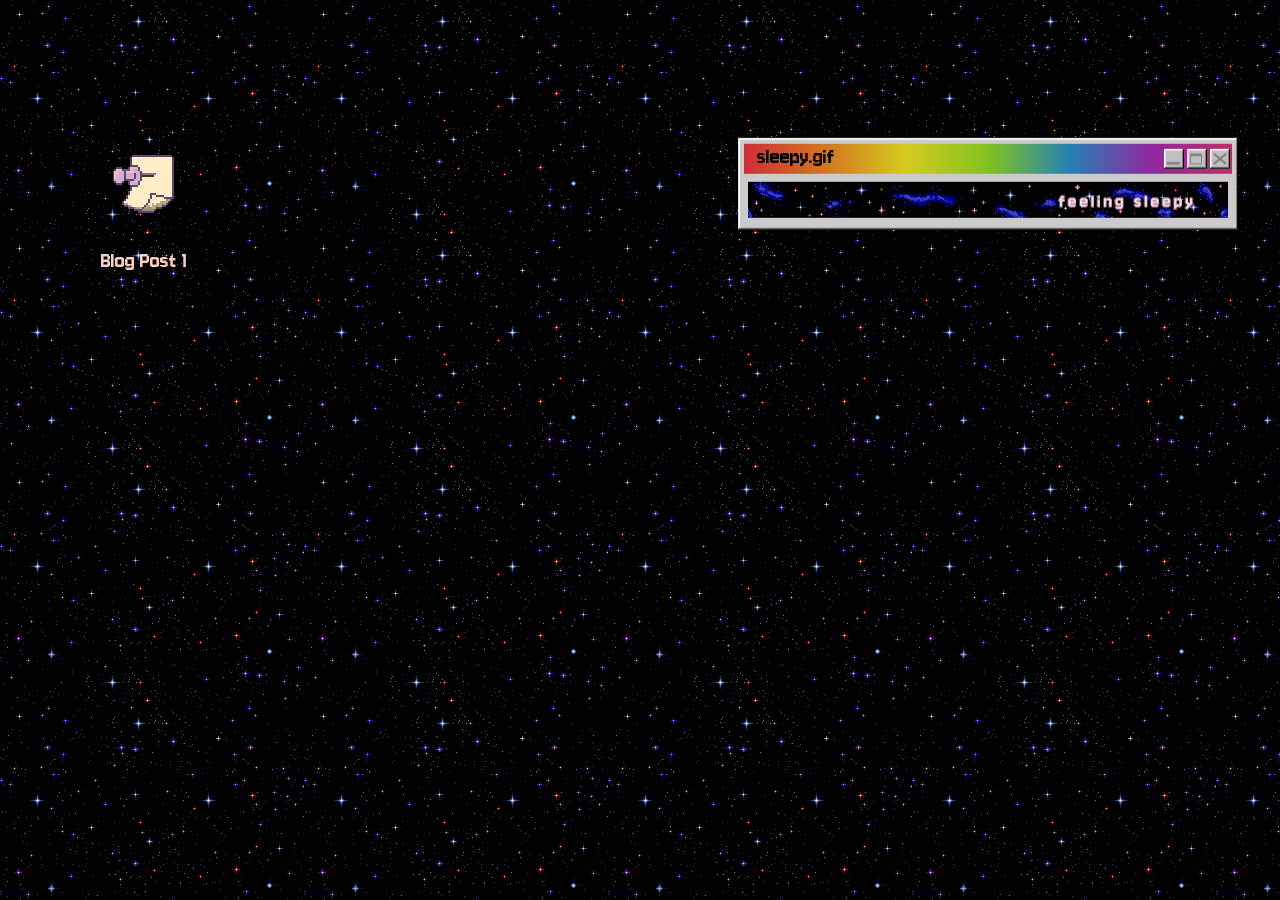
==== index.html @ 451e9b02 "First Upload" ====
<!DOCTYPE html>
<html lang="en">
<head>
  <title>༚✧༚ Portfolio.site ༚✧༚</title>
  <link rel="preconnect" href="https://fonts.googleapis.com">
  <link rel="preconnect" href="https://fonts.gstatic.com" crossorigin>
  <link href="https://fonts.googleapis.com/css2?family=Jersey+10&display=swap" rel="stylesheet">
  <meta name="viewport" content="width=device-width, initial-scale=1.0">
  <link rel="stylesheet" href="css/style.css">
  <style>
 html, body {
    overflow: hidden;
 }
</style>

<!--Trail-->

<script type="text/javascript">
  
  // <![CDATA[
  var colour="random"; // in addition to "random" can be set to any valid colour eg "#f0f" or "red"
  var sparkles=50;
  
  /****************************
  *  Tinkerbell Magic Sparkle *
  *(c)2005-13 mf2fm web-design*
  *  http://www.mf2fm.com/rv  *
  * DON'T EDIT BELOW THIS BOX *
  ****************************/
  var x=ox=400;
  var y=oy=300;
  var swide=800;
  var shigh=600;
  var sleft=sdown=0;
  var tiny=new Array();
  var star=new Array();
  var starv=new Array();
  var starx=new Array();
  var stary=new Array();
  var tinyx=new Array();
  var tinyy=new Array();
  var tinyv=new Array();
  
  window.onload=function() { if (document.getElementById) {
    var i, rats, rlef, rdow;
    for (var i=0; i<sparkles; i++) {
      var rats=createDiv(3, 3);
      rats.style.visibility="hidden";
      rats.style.zIndex="999";
      document.body.appendChild(tiny[i]=rats);
      starv[i]=0;
      tinyv[i]=0;
      var rats=createDiv(5, 5);
      rats.style.backgroundColor="transparent";
      rats.style.visibility="hidden";
      rats.style.zIndex="999";
      var rlef=createDiv(1, 5);
      var rdow=createDiv(5, 1);
      rats.appendChild(rlef);
      rats.appendChild(rdow);
      rlef.style.top="2px";
      rlef.style.left="0px";
      rdow.style.top="0px";
      rdow.style.left="2px";
      document.body.appendChild(star[i]=rats);
    }
    set_width();
    sparkle();
  }}
  
  function sparkle() {
    var c;
    if (Math.abs(x-ox)>1 || Math.abs(y-oy)>1) {
      ox=x;
      oy=y;
      for (c=0; c<sparkles; c++) if (!starv[c]) {
        star[c].style.left=(starx[c]=x)+"px";
        star[c].style.top=(stary[c]=y+1)+"px";
        star[c].style.clip="rect(0px, 5px, 5px, 0px)";
        star[c].childNodes[0].style.backgroundColor=star[c].childNodes[1].style.backgroundColor=(colour=="random")?newColour():colour;
        star[c].style.visibility="visible";
        starv[c]=50;
        break;
      }
    }
    for (c=0; c<sparkles; c++) {
      if (starv[c]) update_star(c);
      if (tinyv[c]) update_tiny(c);
    }
    setTimeout("sparkle()", 40);
  }
  
  function update_star(i) {
    if (--starv[i]==25) star[i].style.clip="rect(1px, 4px, 4px, 1px)";
    if (starv[i]) {
      stary[i]+=1+Math.random()*3;
      starx[i]+=(i%5-2)/5;
      if (stary[i]<shigh+sdown) {
        star[i].style.top=stary[i]+"px";
        star[i].style.left=starx[i]+"px";
      }
      else {
        star[i].style.visibility="hidden";
        starv[i]=0;
        return;
      }
    }
    else {
      tinyv[i]=50;
      tiny[i].style.top=(tinyy[i]=stary[i])+"px";
      tiny[i].style.left=(tinyx[i]=starx[i])+"px";
      tiny[i].style.width="2px";
      tiny[i].style.height="2px";
      tiny[i].style.backgroundColor=star[i].childNodes[0].style.backgroundColor;
      star[i].style.visibility="hidden";
      tiny[i].style.visibility="visible"
    }
  }
  
  function update_tiny(i) {
    if (--tinyv[i]==25) {
      tiny[i].style.width="1px";
      tiny[i].style.height="1px";
    }
    if (tinyv[i]) {
      tinyy[i]+=1+Math.random()*3;
      tinyx[i]+=(i%5-2)/5;
      if (tinyy[i]<shigh+sdown) {
        tiny[i].style.top=tinyy[i]+"px";
        tiny[i].style.left=tinyx[i]+"px";
      }
      else {
        tiny[i].style.visibility="hidden";
        tinyv[i]=0;
        return;
      }
    }
    else tiny[i].style.visibility="hidden";
  }
  
  document.onmousemove=mouse;
  function mouse(e) {
    if (e) {
      y=e.pageY;
      x=e.pageX;
    }
    else {
      set_scroll();
      y=event.y+sdown;
      x=event.x+sleft;
    }
  }
  
  window.onscroll=set_scroll;
  function set_scroll() {
    if (typeof(self.pageYOffset)=='number') {
      sdown=self.pageYOffset;
      sleft=self.pageXOffset;
    }
    else if (document.body && (document.body.scrollTop || document.body.scrollLeft)) {
      sdown=document.body.scrollTop;
      sleft=document.body.scrollLeft;
    }
    else if (document.documentElement && (document.documentElement.scrollTop || document.documentElement.scrollLeft)) {
      sleft=document.documentElement.scrollLeft;
      sdown=document.documentElement.scrollTop;
    }
    else {
      sdown=0;
      sleft=0;
    }
  }
  
  window.onresize=set_width;
  function set_width() {
    var sw_min=999999;
    var sh_min=999999;
    if (document.documentElement && document.documentElement.clientWidth) {
      if (document.documentElement.clientWidth>0) sw_min=document.documentElement.clientWidth;
      if (document.documentElement.clientHeight>0) sh_min=document.documentElement.clientHeight;
    }
    if (typeof(self.innerWidth)=='number' && self.innerWidth) {
      if (self.innerWidth>0 && self.innerWidth<sw_min) sw_min=self.innerWidth;
      if (self.innerHeight>0 && self.innerHeight<sh_min) sh_min=self.innerHeight;
    }
    if (document.body.clientWidth) {
      if (document.body.clientWidth>0 && document.body.clientWidth<sw_min) sw_min=document.body.clientWidth;
      if (document.body.clientHeight>0 && document.body.clientHeight<sh_min) sh_min=document.body.clientHeight;
    }
    if (sw_min==999999 || sh_min==999999) {
      sw_min=800;
      sh_min=600;
    }
    swide=sw_min;
    shigh=sh_min;
  }
  
  function createDiv(height, width) {
    var div=document.createElement("div");
    div.style.position="absolute";
    div.style.height=height+"px";
    div.style.width=width+"px";
    div.style.overflow="hidden";
    return (div);
  }
  
  function newColour() {
    var c=new Array();
    c[0]=255;
    c[1]=Math.floor(Math.random()*256);
    c[2]=Math.floor(Math.random()*(256-c[1]/2));
    c.sort(function(){return (0.5 - Math.random());});
    return ("rgb("+c[0]+", "+c[1]+", "+c[2]+")");
  }


  // ]]>
  </script>


</head>

  <body>
    <div class="Dad">

      <figure class="Folder1">
          <img src="images/Icons/IconText1.png" alt="" onclick="openPopup('popup')">
          <figcaption>Blog Post 1
          </figcaption>
       </figure>
<!--
        <figure class="Folder2">
          <img src="images/Icons/IconText1.png" alt="" onclick="openPopup('popup2')">
          <figcaption>Blog Post 2
          </figcaption>
       </figure>
  </div>
-->
  <div class="window" style="left: 3%; top: 147px">
    <div class="title-bar">
      <div class="title-bar-text">sleepy.gif</div>
      <div class="title-bar-controls">
        <button aria-label="Minimize"></button>
        <button aria-label="Maximize"></button>
        <button aria-label="Close"></button>
      </div>
    </div>
    <div class="window-body">
      <div class="mySlides" style="display:block">
        <img src="images/SleepyGif1.gif" alt="">
      </div>
    </div>
  </div>

  <div class="popup" id="popup">
    <div class="title-bar-pop"> 
      <div class="title-bar-text-pop">Blog Post Aug 24</div>
      <div class="title-bar-controls-pop">
        <button aria-label="Minimize-pop"></button>
        <button aria-label="Maximize-pop" ></button>
        <button aria-label="Close-pop" onclick="closePopup('popup')" ></button>
      </div>
    </div>
      <div class="popup-window-body">
        <h1 style="color: #6e4749; text-align: center;">August 24 Blog</h1>
        <h3 style="padding: 15px;">
        
        </h3>
     </div>
    </div>

    <div class="popup" id="popup2">
    <div class="title-bar-pop"> 
      <div class="title-bar-text-pop">Blog 2 placeholder</div>
      <div class="title-bar-controls-pop">
        <button aria-label="Minimize-pop"></button>
        <button aria-label="Maximize-pop" ></button>
        <button aria-label="Close-pop" onclick="closePopup('popup2')" ></button>
      </div>
    </div>
      <div class="popup-window-body">
        <h1 style="color: #6e4749; text-align: center;">Blog 2</h1>
        <h3 style="padding: 15px;">
          placeholder
        </h3>
     </div>
    </div>

  <script>
    function openPopup(id) {
        document.getElementById(id).style.display = "flex";
    }
    function closePopup(id) {
        document.getElementById(id).style.display = "none";
    }
  
    document.addEventListener("keydown", function(event) {
              if (event.key === "Escape") {
                  document.querySelectorAll(".popup").forEach(popup => {
                      popup.style.display = "none";
                  });
              }
          });
          document.addEventListener("keydown", function(event) {
            if (event.key === "Escape") {
                document.querySelectorAll(".popup").forEach(popup => {
                    closePopup(popup.id);
                });
            }
        });



  </script>
  </body>
</html>
---- css/style.css ----
html{
    cursor: url("../images/CursorStawberry1.png"), auto;
    height: 100%;
  }

  :any-link{
    cursor: url("../images/CursorStawberry1.png"), auto;
  }

  * {
    scrollbar-width:thin;
    scrollbar-color: #424242  #8a8a8a;
    box-sizing: border-box;
  }

html, body{
  width: 100%;
  height: 100%;
  margin: 0;
  padding: 0;
  overflow-y: hidden;
  overflow-x: hidden;
}

  body{
    background-image: url("../images/stars2.gif");
    background-size:auto;
    font-family: "Jersey 10";
  }

  button{
    cursor: url("../images/CursorStawberry1.png"), auto;
  }

  a{
    text-decoration: none;
    color: inherit;
  }

  .Dad{
    position: relative;
  }

 .PlatesBox{
  top: 16em;
  left: 81.5em;
  position: absolute;
  display: inline-grid;
  grid-template-columns: 180px 180px 180px;
  grid-template-rows: 30px;
 }

 .PlatesBox > div{
  text-align: center;
 }

  figure{
    display: inline-block;
    margin: 20px;
    font-size: larger;
  }

  figure img{
    vertical-align: top;
    cursor: url("../images/CursorStawberry1.png"), auto;
  }
  figure figcaption{
    text-align: center;
    font-size:1.5rem;
  }
  .Folder1{
    position: absolute;
    top: 100px;
    left: 60px;
    color: #facdbe;

  }
  .Folder2{
    position: absolute;
    top: 250px;
    left: 60px;
    color: #facdbe;

  }
  .Folder3{
    position: absolute;
    top: 400px;
    left: 60px;
    color: #facdbe;

  }
  .Folder4{
    position: absolute;
    top: 550px;
    left: 60px;
    color: #facdbe;

  }
  .Folder5{
    position: absolute;
    top: 400px;
    left: 60px;
    color: #facdbe;
  }

  .Decor{
    position: absolute;
    top: 20px;
    left: 1500px;
    z-index: 999;
  }

  .window{
    background: rgb(204, 203, 203);
   box-shadow: inset -1px -1px #0a0a0a, inset 1px 1px #dfdfdf, inset -2px -2px grey, inset 2px 2px #fff;
    padding: 3px;
    position: absolute;
    width: 500px;
   z-index: 99;
    top: 50%;
    left: 50%;
    transform: translate(250%, -10%);
  }
  
  .mySlides{
  text-align: center;
  padding-top: 5px;
  padding-bottom: 5px;
}

  .title-bar{
    align-items: center;
     background: linear-gradient(to right, #ce2e37, #d2771e, #d4cb1f, #81c220, #2582b5, #8f289f, #bd2f68);
     background-color: rgba(0, 0, 0, 0);
     background-position-x: 0%;
     background-position-y: 0%;
     background-repeat: repeat;
     background-attachment: scroll;
     background-image: linear-gradient(to right, rgb(206, 46, 55), rgb(210, 119, 30), rgb(212, 203, 31), rgb(129, 194, 32), rgb(37, 130, 181), rgb(143, 40, 159), rgb(189, 47, 104));
      background-size: auto;
      background-origin: padding-box;
     background-clip: border-box;
    display: flex;
    justify-content: space-between;
    padding-top: 3px;
    padding-right: 2px;
    padding-bottom: 9px;
    padding-left: 3px;
    margin-top: 3px;
    margin-right: 3px;
    margin-bottom: 3px;
    margin-left: 3px;
    height: 30px;
    position: relative;
    z-index: 5;
  }
  .title-bar-text{
    padding-left: 10px;
    font-size: 1.5em;
  }

  .title-bar-controls button{
    margin-top: 8px;
    border: none;
   border-radius: 0;
   box-sizing: border-box;
   color: transparent;
   min-height: 20px;
   min-width: 20px;
   text-shadow: 0 0 #222;
   background: silver;
    box-shadow: inset -1px -1px #0a0a0a, inset 1px 1px #fff, inset -2px -2px grey, inset 2px 2px #dfdfdf;
  }
  .title-bar-controls button[aria-label="Minimize"]{
    background-image: url(../images/IconMinimizeGray.png);
    width: 6px;
    height: 2px;
    background-position-x: left 3px;
    background-position-y: bottom 4px;
    background-repeat: no-repeat;
}
.title-bar-controls button[aria-label="Maximize"]{
    background-image: url(../images/IconMaximizeGray.png);
    width: 6px;
    height: 2px;
    background-position-x: left 4px;
    background-position-y: bottom 4px;
    background-repeat: no-repeat;
}
.title-bar-controls button[aria-label="Close"]{
    background-image: url(../images/IconCloseGray.png);
    width: 6px;
    height: 2px;
    background-position-x: left 3px;
    background-position-y: bottom 4px;
    background-repeat: no-repeat;
}

.window-body{
  position: relative;
  z-index: 99;
}

.title-bar-text-pop{
    padding-left: 10px;
    font-size: 1.5em;
  }

  .title-bar-controls-pop button[aria-label="Close-pop"]{
    background-image: url(../images/IconClose-02.png);
    width: 6px;
    height: 2px;
    background-position-x: left 3px;
    background-position-y: bottom 4px;
    background-repeat: no-repeat;
  }

  .title-bar-controls-pop button[aria-label="Maximize-pop"]{
    background-image: url(../images/IconMaximizeGray.png);
    width: 6px;
    height: 2px;
    background-position-x: left 4px;
    background-position-y: bottom 4px;
    background-repeat: no-repeat;
  }

  .title-bar-controls-pop button[aria-label="Minimize-pop"]{
    background-image: url(../images/IconMinimizeGray.png);
    width: 6px;
    height: 2px;
    background-position-x: left 3px;
    background-position-y: bottom 4px;
    background-repeat: no-repeat;
  }

  .title-bar-pop{
    align-items: center;
     background: linear-gradient(to right, #ce2e37, #d2771e, #d4cb1f, #81c220, #2582b5, #8f289f, #bd2f68);
     background-color: rgba(0, 0, 0, 0);
     background-position-x: 0%;
     background-position-y: 0%;
     background-repeat: repeat;
     background-attachment: scroll;
     background-image: linear-gradient(to right, rgb(206, 46, 55), rgb(210, 119, 30), rgb(212, 203, 31), rgb(129, 194, 32), rgb(37, 130, 181), rgb(143, 40, 159), rgb(189, 47, 104));
      background-size: auto;
      background-origin: padding-box;
     background-clip: border-box;
    display: flex;
    justify-content: space-between;
    padding-top: 3px;
    padding-right: 2px;
    padding-bottom: 9px;
    padding-left: 3px;
    margin-top: 3px;
    margin-right: 3px;
    margin-bottom: 3px;
    margin-left: 3px;
    height: 30px;
    position: relative;
    z-index: 5;
    width: 99%;
  }

  .title-bar-controls-pop button{
    margin-top: 8px;
    border: none;
   border-radius: 0;
   box-sizing: border-box;
   color: transparent;
   min-height: 20px;
   min-width: 20px;
   text-shadow: 0 0 #222;
   background: silver;
    box-shadow: inset -1px -1px #0a0a0a, inset 1px 1px #fff, inset -2px -2px grey, inset 2px 2px #dfdfdf;
  }

  .title-bar-controls-pop button[aria-label="Close-pop"]:hover{
    background-image: url(../images/IconClose-02.png);
    width: 6px;
    height: 2px;
    background-position-x: left 3px;
    background-position-y: bottom 4px;
    background-repeat: no-repeat;
    background-color: gray;
  }

  .popup {
    background: rgb(204, 203, 203);
    box-shadow: inset -1px -1px #0a0a0a, inset 1px 1px #dfdfdf, inset -2px -2px grey, inset 2px 2px #fff;
    padding: 3px;
    display: none;
    position: fixed;
    top: 0;
    left: 0;
    width: 40%;
    height: 50%;
    justify-content: center;
    align-items: center;
    flex-direction: column;
    top: 50%;
    left: 50%;
    transform: translate(-70%, -50%);
    z-index: 100;
  }

 .popup-window-body {
    font-family: Arial, sans-serif;
    font-size: medium;
    max-width: 95%;
    max-height: 100%;
   overflow-y: auto;
   padding: 10px;
   }

 .popup-window-body img{
  position: relative;
 }

 .popup img {
  float: left;
    margin: 15px ;
  }

@media only screen and (max-width: 1850px){
  .PlatesBox{
   top: 16em;
    left: 1200px;
   position: absolute;
   display: inline-grid;
   grid-template-columns: 180px 180px 180px;
   grid-template-rows: 30px;}
  .Decor{
    position: absolute;
    top: 20px;
    left: 1360px;
    z-index: 999; }
 .window{
    background: rgb(204, 203, 203);
   box-shadow: inset -1px -1px #0a0a0a, inset 1px 1px #dfdfdf, inset -2px -2px grey, inset 2px 2px #fff;
    padding: 3px;
    position: absolute;
    width: 500px;
   z-index: 99;
    top: 50%;
    left: 50%;
    transform: translate(1165px, -10%);
  }

}

@media only screen and (max-width: 1720px){
  .Folder1{
    top: 100px;
    left: 60px;}
  .Folder2{
    top: 250px;
    left: 60px;}
  .Folder3{
    top: 400px;
    left: 60px;}
  .Folder4{
    top: 100px;
    left: 230px;}
  .Folder5{
    top: 250px;
    left: 230px;}
  .PlatesBox{
   top: 16em;
    left: 933px;}
  .Decor{
    top: 20px;
    left: 1100px;}
 .window{
    padding: 3px;
    width: 500px;
   z-index: 99;
    top: 50%;
    left: 50%;
    transform: translate(900px, -10%);}
}

@media only screen and (max-width: 1450px){
  .PlatesBox{
   top: 16em;
    left: 723px;}
  .Decor{
    top: 20px;
    left: 900px;}
 .window{
    padding: 3px;
    width: 500px;
   z-index: 99;
    top: 50%;
    left: 50%;
    transform: translate(700px, -10%);}
}

@supports (-webkit-appearance:none){
  .title-bar-controls button[aria-label="Minimize"]{
    background-image: url(../images/IconMinimizeGray.png) no-repeat;
    background-position: left 2px bottom 4px;}

    .title-bar-controls button[aria-label="Maximize"]{
    background-image: url(../images/IconMaximizeGray.png) no-repeat;
    background-position: left 3px bottom 4px;}

.title-bar-controls button[aria-label="Close"]{
    background-image: url(../images/IconCloseGray.png) no-repeat;
    background-position: left 3px bottom 4px;}

.title-bar-controls-pop button[aria-label="Close-pop"]{
  background-image: url(../images/IconCloseGray.png) no-repeat;
  background-position: left 3px bottom 4px;}

  .title-bar-controls-pop button[aria-label="Maximize-pop"]{
    background-image: url(../images/IconMaximizeGray.png) no-repeat;
    background-position: left 3px bottom 4px;}

  .title-bar-controls-pop button[aria-label="Minimize-pop"]{
    background-image: url(../images/IconMinimizeGray.png) no-repeat;
    background-position: left 2px bottom 4px;
    width: 6px;
    height: 2px;
  }
}
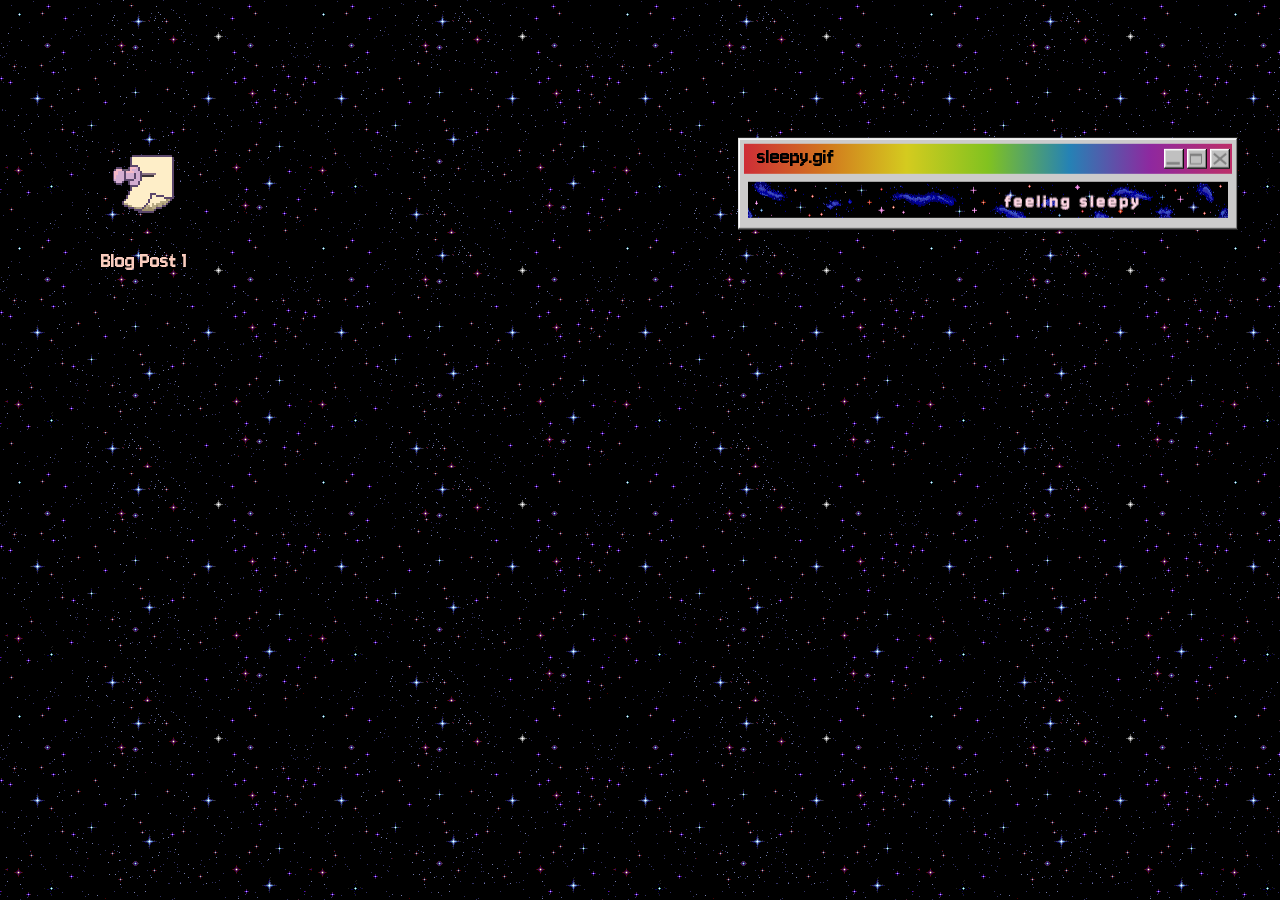
==== commit 7b81b5bd: "blog 1" ====
--- a/index.html
+++ b/index.html
@@ -1,7 +1,7 @@
 <!DOCTYPE html>
 <html lang="en">
 <head>
-  <title>༚✧༚ Portfolio.site ༚✧༚</title>
+  <title>༚✧༚ Art 108.blog ༚✧༚</title>
   <link rel="preconnect" href="https://fonts.googleapis.com">
   <link rel="preconnect" href="https://fonts.gstatic.com" crossorigin>
   <link href="https://fonts.googleapis.com/css2?family=Jersey+10&display=swap" rel="stylesheet">
@@ -262,9 +262,15 @@
       </div>
     </div>
       <div class="popup-window-body">
-        <h1 style="color: #6e4749; text-align: center;">August 24 Blog</h1>
+        <h1 style="color: #6e4749; text-align: center;">August 24 Blog
+          <br> Out Run 1986
+        </h1>
         <h3 style="padding: 15px;">
-        
+        When I was playing I pretty quickly realized that this game deceptively has a brake, but I always felt that slowing down pretty much at all guaranteed you would fail the first part of the race. The way depth was portrayed in this game made it rather difficult to plan ahead since I was going so fast and the horizon was not that far down the road. Another layer of difficulty was added when you would go up hills as the horizon would almost entirely disappear leaving you with nothing but the lane lines to guide you. Overall I do believe that the player was meant to primarily use the lane lines for steering since the environment and way of rendering depth made it very difficult to see ahead. 
+        <img src="images/crash.png" alt="">
+        <br>
+          Obviously I believe that the controls would be easier to use and understand if this were to be played on the original hardware, especially because the original hardware comes with pedals and a steering wheel. I think the experience of this game is worsened by emulation solely because it was intended to be played with completely different controls. What I found really fascinating about the game is that there are several endings and you can select which song would play in the background of the race. 
+          <img src="images/Out_Run.jpg" alt="">
         </h3>
      </div>
     </div>
--- a/css/style.css
+++ b/css/style.css
@@ -294,7 +294,7 @@
     top: 0;
     left: 0;
     width: 40%;
-    height: 50%;
+    height: 85%;
     justify-content: center;
     align-items: center;
     flex-direction: column;
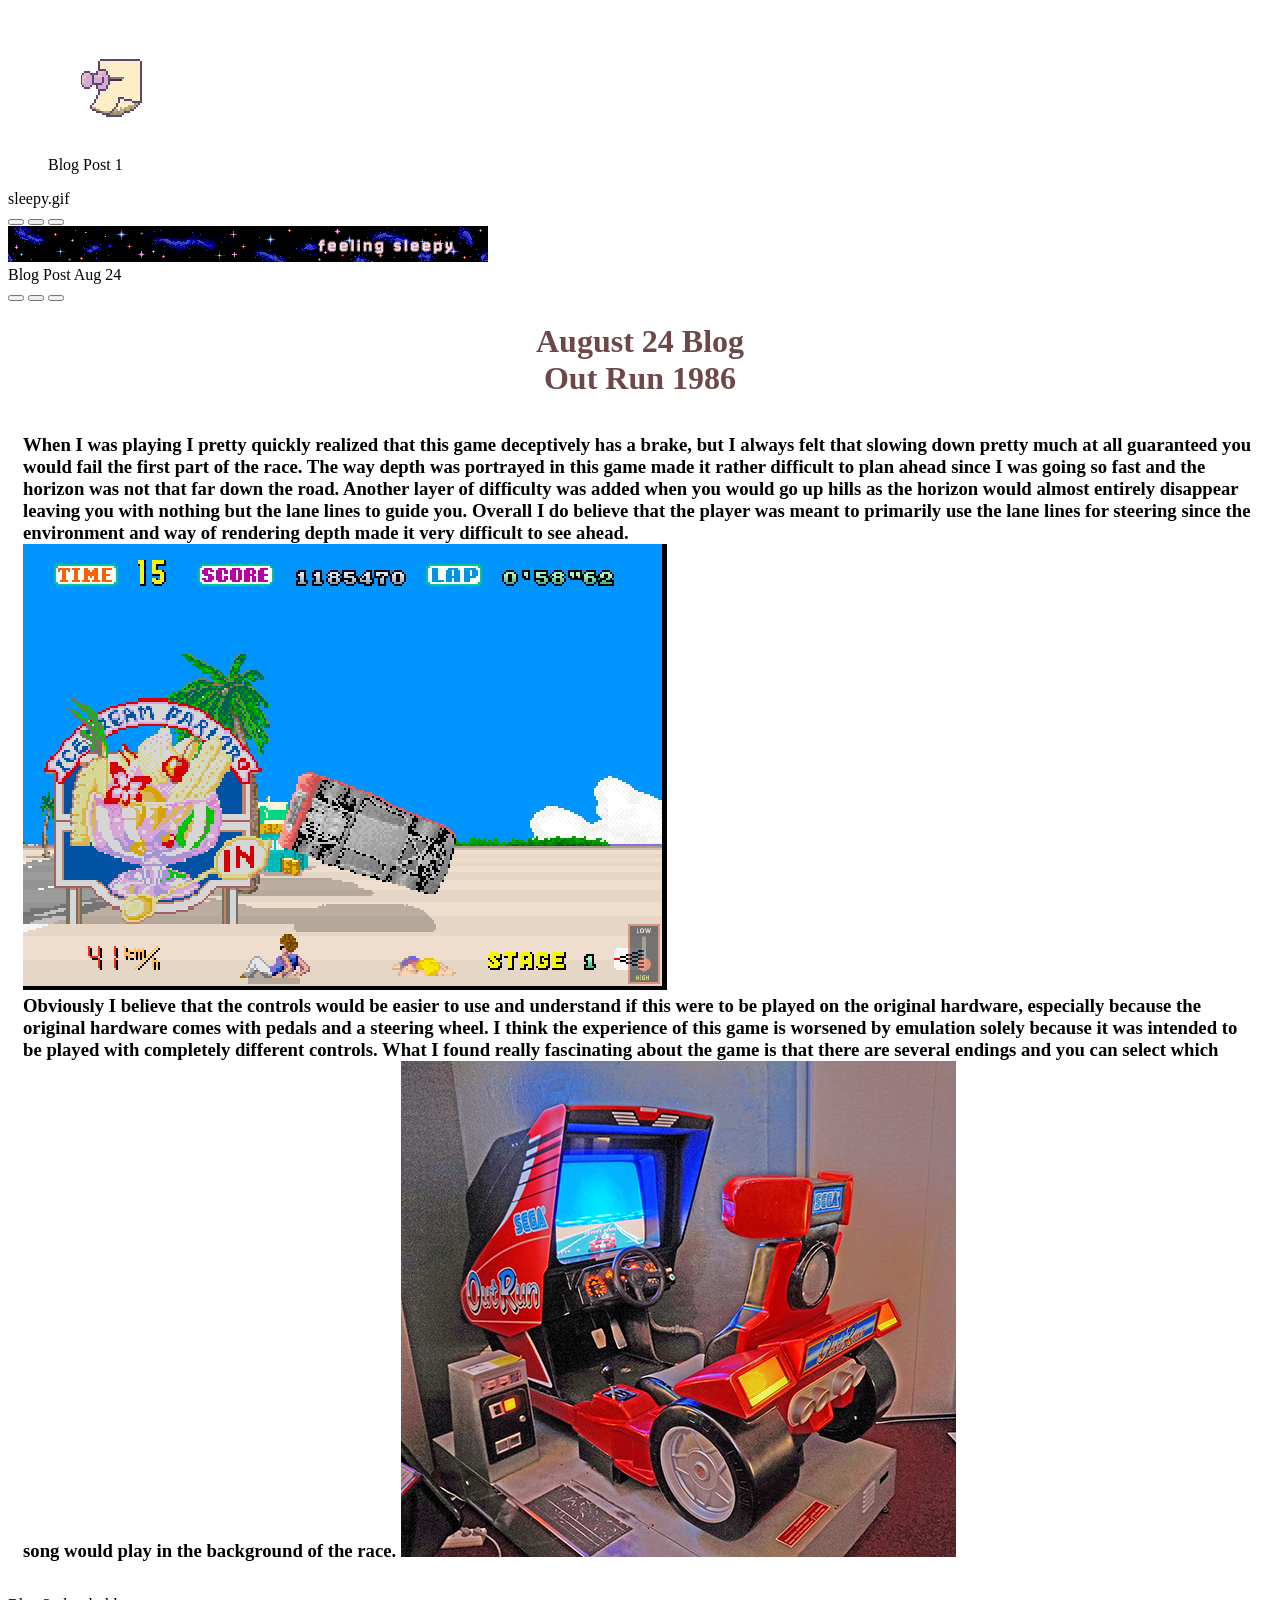
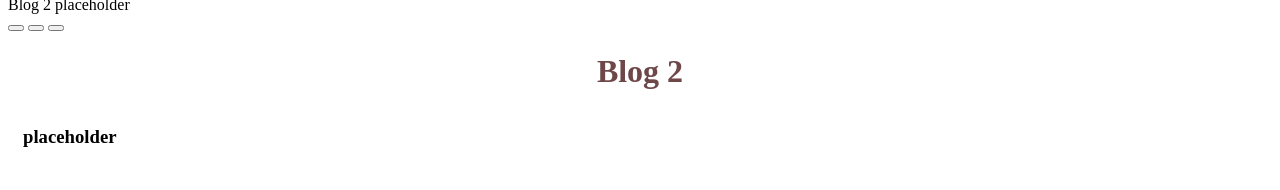
==== commit ef5fc091: "Add files via upload" ====
--- a/index.html
+++ b/index.html
@@ -6,7 +6,7 @@
   <link rel="preconnect" href="https://fonts.gstatic.com" crossorigin>
   <link href="https://fonts.googleapis.com/css2?family=Jersey+10&display=swap" rel="stylesheet">
   <meta name="viewport" content="width=device-width, initial-scale=1.0">
-  <link rel="stylesheet" href="css/style.css">
+  <link rel="stylesheet" href="css/style1.css">
   <style>
  html, body {
     overflow: hidden;
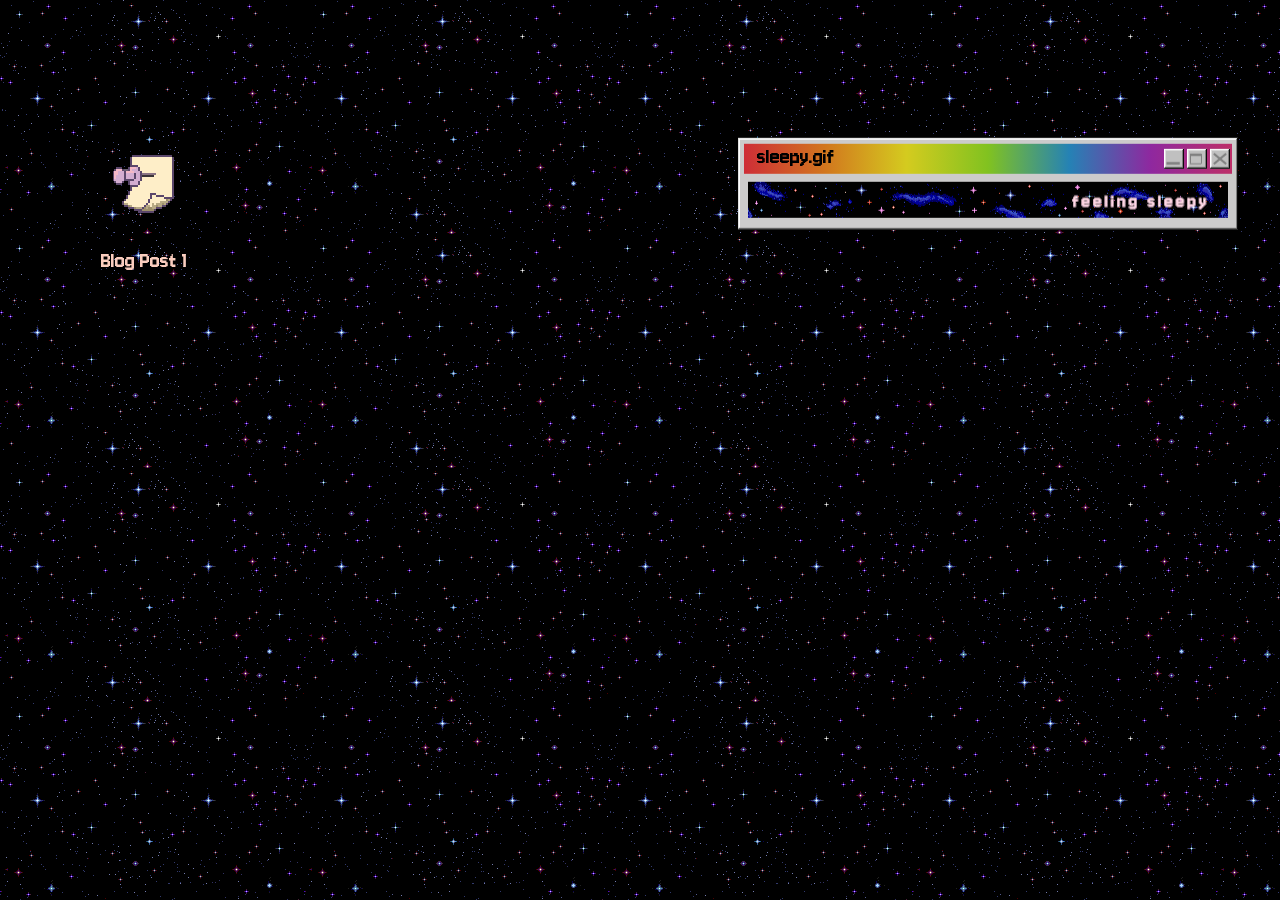
==== commit 649862c9: "Add files via upload" ====
--- a/index.html
+++ b/index.html
@@ -223,17 +223,21 @@
   <body>
     <div class="Dad">
 
-      <figure class="Folder1">
-          <img src="images/Icons/IconText1.png" alt="" onclick="openPopup('popup')">
-          <figcaption>Blog Post 1
-          </figcaption>
-       </figure>
+      <a href="pages/post-1.html">
+        <figure class="Folder1">
+            <img src="images/Icons/IconText1.png" alt="">
+            <figcaption>Blog Post 1
+            </figcaption>
+         </figure>
+      </a>
 <!--
+      <a href="posts/post-2.html">
         <figure class="Folder2">
-          <img src="images/Icons/IconText1.png" alt="" onclick="openPopup('popup2')">
+          <img src="images/Icons/IconText1.png" alt="">
           <figcaption>Blog Post 2
           </figcaption>
        </figure>
+      </a>
   </div>
 -->
   <div class="window" style="left: 3%; top: 147px">
@@ -252,71 +256,5 @@
     </div>
   </div>
 
-  <div class="popup" id="popup">
-    <div class="title-bar-pop"> 
-      <div class="title-bar-text-pop">Blog Post Aug 24</div>
-      <div class="title-bar-controls-pop">
-        <button aria-label="Minimize-pop"></button>
-        <button aria-label="Maximize-pop" ></button>
-        <button aria-label="Close-pop" onclick="closePopup('popup')" ></button>
-      </div>
-    </div>
-      <div class="popup-window-body">
-        <h1 style="color: #6e4749; text-align: center;">August 24 Blog
-          <br> Out Run 1986
-        </h1>
-        <h3 style="padding: 15px;">
-        When I was playing I pretty quickly realized that this game deceptively has a brake, but I always felt that slowing down pretty much at all guaranteed you would fail the first part of the race. The way depth was portrayed in this game made it rather difficult to plan ahead since I was going so fast and the horizon was not that far down the road. Another layer of difficulty was added when you would go up hills as the horizon would almost entirely disappear leaving you with nothing but the lane lines to guide you. Overall I do believe that the player was meant to primarily use the lane lines for steering since the environment and way of rendering depth made it very difficult to see ahead. 
-        <img src="images/crash.png" alt="">
-        <br>
-          Obviously I believe that the controls would be easier to use and understand if this were to be played on the original hardware, especially because the original hardware comes with pedals and a steering wheel. I think the experience of this game is worsened by emulation solely because it was intended to be played with completely different controls. What I found really fascinating about the game is that there are several endings and you can select which song would play in the background of the race. 
-          <img src="images/Out_Run.jpg" alt="">
-        </h3>
-     </div>
-    </div>
-
-    <div class="popup" id="popup2">
-    <div class="title-bar-pop"> 
-      <div class="title-bar-text-pop">Blog 2 placeholder</div>
-      <div class="title-bar-controls-pop">
-        <button aria-label="Minimize-pop"></button>
-        <button aria-label="Maximize-pop" ></button>
-        <button aria-label="Close-pop" onclick="closePopup('popup2')" ></button>
-      </div>
-    </div>
-      <div class="popup-window-body">
-        <h1 style="color: #6e4749; text-align: center;">Blog 2</h1>
-        <h3 style="padding: 15px;">
-          placeholder
-        </h3>
-     </div>
-    </div>
-
-  <script>
-    function openPopup(id) {
-        document.getElementById(id).style.display = "flex";
-    }
-    function closePopup(id) {
-        document.getElementById(id).style.display = "none";
-    }
-  
-    document.addEventListener("keydown", function(event) {
-              if (event.key === "Escape") {
-                  document.querySelectorAll(".popup").forEach(popup => {
-                      popup.style.display = "none";
-                  });
-              }
-          });
-          document.addEventListener("keydown", function(event) {
-            if (event.key === "Escape") {
-                document.querySelectorAll(".popup").forEach(popup => {
-                    closePopup(popup.id);
-                });
-            }
-        });
-
-
-
-  </script>
   </body>
 </html>
--- a/css/style1.css
+++ b/css/style1.css
@@ -0,0 +1,425 @@
+
+  html{
+    cursor: url("../images/CursorStawberry1.png"), auto;
+    height: 100%;
+  }
+
+  :any-link{
+    cursor: url("../images/CursorStawberry1.png"), auto;
+  }
+
+  * {
+    scrollbar-width:thin;
+    scrollbar-color: #424242  #8a8a8a;
+    box-sizing: border-box;
+  }
+
+html, body{
+  width: 100%;
+  height: 100%;
+  margin: 0;
+  padding: 0;
+  overflow-y: hidden;
+  overflow-x: hidden;
+}
+
+  body{
+    background-image: url("../images/stars2.gif");
+    background-size:auto;
+    font-family: "Jersey 10";
+  }
+
+  button{
+    cursor: url("../images/CursorStawberry1.png"), auto;
+  }
+
+  a{
+    text-decoration: none;
+    color: inherit;
+  }
+
+  .Dad{
+    position: relative;
+  }
+
+ .PlatesBox{
+  top: 16em;
+  left: 81.5em;
+  position: absolute;
+  display: inline-grid;
+  grid-template-columns: 180px 180px 180px;
+  grid-template-rows: 30px;
+ }
+
+ .PlatesBox > div{
+  text-align: center;
+ }
+
+  figure{
+    display: inline-block;
+    margin: 20px;
+    font-size: larger;
+  }
+
+  figure img{
+    vertical-align: top;
+    cursor: url("../images/CursorStawberry1.png"), auto;
+  }
+  figure figcaption{
+    text-align: center;
+    font-size:1.5rem;
+  }
+  .Folder1{
+    position: absolute;
+    top: 100px;
+    left: 60px;
+    color: #facdbe;
+
+  }
+  .Folder2{
+    position: absolute;
+    top: 250px;
+    left: 60px;
+    color: #facdbe;
+
+  }
+  .Folder3{
+    position: absolute;
+    top: 400px;
+    left: 60px;
+    color: #facdbe;
+
+  }
+  .Folder4{
+    position: absolute;
+    top: 550px;
+    left: 60px;
+    color: #facdbe;
+
+  }
+  .Folder5{
+    position: absolute;
+    top: 400px;
+    left: 60px;
+    color: #facdbe;
+  }
+
+  .Decor{
+    position: absolute;
+    top: 20px;
+    left: 1500px;
+    z-index: 999;
+  }
+
+  .window{
+    background: rgb(204, 203, 203);
+   box-shadow: inset -1px -1px #0a0a0a, inset 1px 1px #dfdfdf, inset -2px -2px grey, inset 2px 2px #fff;
+    padding: 3px;
+    position: absolute;
+    width: 500px;
+   z-index: 99;
+    top: 50%;
+    left: 50%;
+    transform: translate(250%, -10%);
+  }
+  
+  .mySlides{
+  text-align: center;
+  padding-top: 5px;
+  padding-bottom: 5px;
+}
+
+  .title-bar{
+    align-items: center;
+     background: linear-gradient(to right, #ce2e37, #d2771e, #d4cb1f, #81c220, #2582b5, #8f289f, #bd2f68);
+     background-color: rgba(0, 0, 0, 0);
+     background-position-x: 0%;
+     background-position-y: 0%;
+     background-repeat: repeat;
+     background-attachment: scroll;
+     background-image: linear-gradient(to right, rgb(206, 46, 55), rgb(210, 119, 30), rgb(212, 203, 31), rgb(129, 194, 32), rgb(37, 130, 181), rgb(143, 40, 159), rgb(189, 47, 104));
+      background-size: auto;
+      background-origin: padding-box;
+     background-clip: border-box;
+    display: flex;
+    justify-content: space-between;
+    padding-top: 3px;
+    padding-right: 2px;
+    padding-bottom: 9px;
+    padding-left: 3px;
+    margin-top: 3px;
+    margin-right: 3px;
+    margin-bottom: 3px;
+    margin-left: 3px;
+    height: 30px;
+    position: relative;
+    z-index: 5;
+  }
+  .title-bar-text{
+    padding-left: 10px;
+    font-size: 1.5em;
+  }
+
+  .title-bar-controls button{
+    margin-top: 8px;
+    border: none;
+   border-radius: 0;
+   box-sizing: border-box;
+   color: transparent;
+   min-height: 20px;
+   min-width: 20px;
+   text-shadow: 0 0 #222;
+   background: silver;
+    box-shadow: inset -1px -1px #0a0a0a, inset 1px 1px #fff, inset -2px -2px grey, inset 2px 2px #dfdfdf;
+  }
+  .title-bar-controls button[aria-label="Minimize"]{
+    background-image: url(../images/IconMinimizeGray.png);
+    width: 6px;
+    height: 2px;
+    background-position-x: left 3px;
+    background-position-y: bottom 4px;
+    background-repeat: no-repeat;
+}
+.title-bar-controls button[aria-label="Maximize"]{
+    background-image: url(../images/IconMaximizeGray.png);
+    width: 6px;
+    height: 2px;
+    background-position-x: left 4px;
+    background-position-y: bottom 4px;
+    background-repeat: no-repeat;
+}
+.title-bar-controls button[aria-label="Close"]{
+    background-image: url(../images/IconCloseGray.png);
+    width: 6px;
+    height: 2px;
+    background-position-x: left 3px;
+    background-position-y: bottom 4px;
+    background-repeat: no-repeat;
+}
+
+.window-body{
+  position: relative;
+  z-index: 99;
+}
+
+.title-bar-text-pop{
+    padding-left: 10px;
+    font-size: 1.5em;
+  }
+
+  .title-bar-controls-pop button[aria-label="Close-pop"]{
+    background-image: url(../images/IconClose-02.png);
+    width: 6px;
+    height: 2px;
+    background-position-x: left 3px;
+    background-position-y: bottom 4px;
+    background-repeat: no-repeat;
+  }
+
+  .title-bar-controls-pop button[aria-label="Maximize-pop"]{
+    background-image: url(../images/IconMaximizeGray.png);
+    width: 6px;
+    height: 2px;
+    background-position-x: left 4px;
+    background-position-y: bottom 4px;
+    background-repeat: no-repeat;
+  }
+
+  .title-bar-controls-pop button[aria-label="Minimize-pop"]{
+    background-image: url(../images/IconMinimizeGray.png);
+    width: 6px;
+    height: 2px;
+    background-position-x: left 3px;
+    background-position-y: bottom 4px;
+    background-repeat: no-repeat;
+  }
+
+  .title-bar-pop{
+    align-items: center;
+     background: linear-gradient(to right, #ce2e37, #d2771e, #d4cb1f, #81c220, #2582b5, #8f289f, #bd2f68);
+     background-color: rgba(0, 0, 0, 0);
+     background-position-x: 0%;
+     background-position-y: 0%;
+     background-repeat: repeat;
+     background-attachment: scroll;
+     background-image: linear-gradient(to right, rgb(206, 46, 55), rgb(210, 119, 30), rgb(212, 203, 31), rgb(129, 194, 32), rgb(37, 130, 181), rgb(143, 40, 159), rgb(189, 47, 104));
+      background-size: auto;
+      background-origin: padding-box;
+     background-clip: border-box;
+    display: flex;
+    justify-content: space-between;
+    padding-top: 3px;
+    padding-right: 2px;
+    padding-bottom: 9px;
+    padding-left: 3px;
+    margin-top: 3px;
+    margin-right: 3px;
+    margin-bottom: 3px;
+    margin-left: 3px;
+    height: 30px;
+    position: relative;
+    z-index: 5;
+    width: 99%;
+  }
+
+  .title-bar-controls-pop button{
+    margin-top: 8px;
+    border: none;
+   border-radius: 0;
+   box-sizing: border-box;
+   color: transparent;
+   min-height: 20px;
+   min-width: 20px;
+   text-shadow: 0 0 #222;
+   background: silver;
+    box-shadow: inset -1px -1px #0a0a0a, inset 1px 1px #fff, inset -2px -2px grey, inset 2px 2px #dfdfdf;
+  }
+
+  .title-bar-controls-pop button[aria-label="Close-pop"]:hover{
+    background-image: url(../images/IconClose-02.png);
+    width: 6px;
+    height: 2px;
+    background-position-x: left 3px;
+    background-position-y: bottom 4px;
+    background-repeat: no-repeat;
+    background-color: gray;
+  }
+
+  .popup {
+    background: rgb(204, 203, 203);
+    box-shadow: inset -1px -1px #0a0a0a, inset 1px 1px #dfdfdf, inset -2px -2px grey, inset 2px 2px #fff;
+    padding: 3px;
+    position: fixed;
+    top: 0;
+    left: 0;
+    width: 40%;
+    height: 85%;
+    justify-content: center;
+    align-items: center;
+    flex-direction: column;
+    top: 50%;
+    left: 50%;
+    transform: translate(-70%, -50%);
+    z-index: 100;
+  }
+
+ .popup-window-body {
+    font-family: Arial, sans-serif;
+    font-size: medium;
+    max-width: 95%;
+    max-height: 100%;
+   overflow-y: auto;
+   padding: 10px;
+   }
+
+ .popup-window-body img{
+  position: relative;
+ }
+
+ .popup img {
+  float: left;
+    margin: 15px ;
+  }
+
+@media only screen and (max-width: 1850px){
+  .PlatesBox{
+   top: 16em;
+    left: 1200px;
+   position: absolute;
+   display: inline-grid;
+   grid-template-columns: 180px 180px 180px;
+   grid-template-rows: 30px;}
+  .Decor{
+    position: absolute;
+    top: 20px;
+    left: 1360px;
+    z-index: 999; }
+ .window{
+    background: rgb(204, 203, 203);
+   box-shadow: inset -1px -1px #0a0a0a, inset 1px 1px #dfdfdf, inset -2px -2px grey, inset 2px 2px #fff;
+    padding: 3px;
+    position: absolute;
+    width: 500px;
+   z-index: 99;
+    top: 50%;
+    left: 50%;
+    transform: translate(1165px, -10%);
+  }
+
+}
+
+@media only screen and (max-width: 1720px){
+  .Folder1{
+    top: 100px;
+    left: 60px;}
+  .Folder2{
+    top: 250px;
+    left: 60px;}
+  .Folder3{
+    top: 400px;
+    left: 60px;}
+  .Folder4{
+    top: 100px;
+    left: 230px;}
+  .Folder5{
+    top: 250px;
+    left: 230px;}
+  .PlatesBox{
+   top: 16em;
+    left: 933px;}
+  .Decor{
+    top: 20px;
+    left: 1100px;}
+ .window{
+    padding: 3px;
+    width: 500px;
+   z-index: 99;
+    top: 50%;
+    left: 50%;
+    transform: translate(900px, -10%);}
+}
+
+@media only screen and (max-width: 1450px){
+  .PlatesBox{
+   top: 16em;
+    left: 723px;}
+  .Decor{
+    top: 20px;
+    left: 900px;}
+ .window{
+    padding: 3px;
+    width: 500px;
+   z-index: 99;
+    top: 50%;
+    left: 50%;
+    transform: translate(700px, -10%);}
+}
+
+@supports (-webkit-appearance:none){
+  .title-bar-controls button[aria-label="Minimize"]{
+    background-image: url(../images/IconMinimizeGray.png) no-repeat;
+    background-position: left 2px bottom 4px;}
+
+    .title-bar-controls button[aria-label="Maximize"]{
+    background-image: url(../images/IconMaximizeGray.png) no-repeat;
+    background-position: left 3px bottom 4px;}
+
+.title-bar-controls button[aria-label="Close"]{
+    background-image: url(../images/IconCloseGray.png) no-repeat;
+    background-position: left 3px bottom 4px;}
+
+.title-bar-controls-pop button[aria-label="Close-pop"]{
+  background-image: url(../images/IconCloseGray.png) no-repeat;
+  background-position: left 3px bottom 4px;}
+
+  .title-bar-controls-pop button[aria-label="Maximize-pop"]{
+    background-image: url(../images/IconMaximizeGray.png) no-repeat;
+    background-position: left 3px bottom 4px;}
+
+  .title-bar-controls-pop button[aria-label="Minimize-pop"]{
+    background-image: url(../images/IconMinimizeGray.png) no-repeat;
+    background-position: left 2px bottom 4px;
+    width: 6px;
+    height: 2px;
+  }
+}
